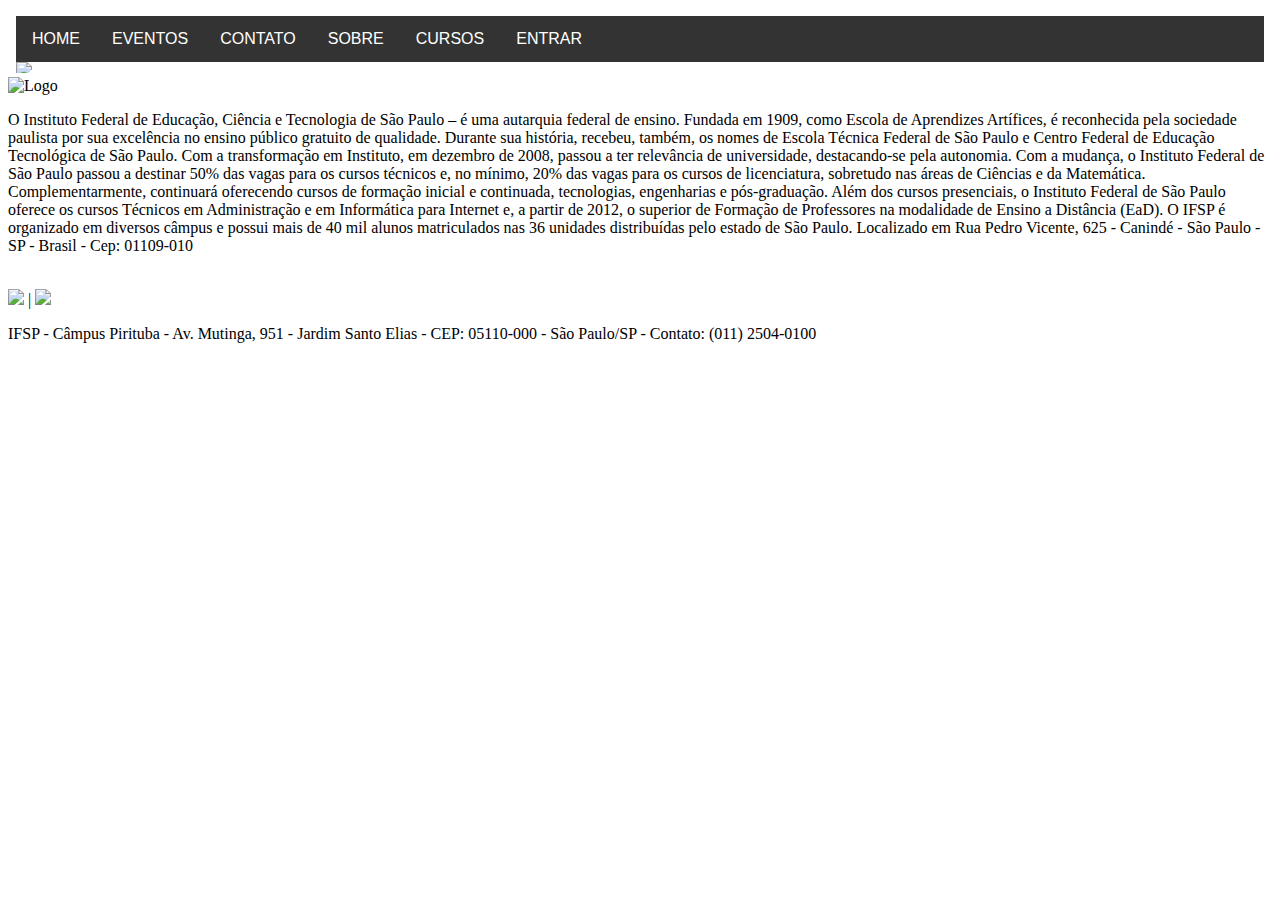
==== sobre.html @ 12d17325 "commit" ====
<!DOCTYPE html>
<html>

<head>
  <meta charset="utf-8">
  <meta name="viewport" content="width=device-width">
  <title>Análise e Desenvolvimento de Sistemas</title>
  <link href="style.css" rel="stylesheet" type="text/css" />
</head>

  <nav>
    <object href="menu.html" width="100%" height="65px" data="menu.html"></object>
  </nav>

<body>
  <img src=https://raw.githubusercontent.com/pwe-redes/pwe_imagens/master/Logo.jpg alt=Logo IFSP height="150">
  <p>O Instituto Federal de Educação, Ciência e Tecnologia de São Paulo – é uma autarquia federal de ensino.

  Fundada em 1909, como Escola de Aprendizes Artífices, é reconhecida pela sociedade paulista por sua excelência no ensino público gratuito de qualidade.

  Durante sua história, recebeu, também, os nomes de Escola Técnica Federal de São Paulo e Centro Federal de Educação Tecnológica de São Paulo. Com a transformação em Instituto, em dezembro de 2008, passou a ter relevância de universidade, destacando-se pela autonomia.

  Com a mudança, o Instituto Federal de São Paulo passou a destinar 50% das vagas para os cursos técnicos e, no mínimo, 20% das vagas para os cursos de licenciatura, sobretudo nas áreas de Ciências e da Matemática. Complementarmente, continuará oferecendo cursos de formação inicial e continuada, tecnologias, engenharias e pós-graduação.

  Além dos cursos presenciais, o Instituto Federal de São Paulo oferece os cursos Técnicos em Administração e em Informática para Internet e, a partir de 2012, o superior de Formação de Professores na modalidade de Ensino a Distância (EaD).

  O IFSP é organizado em diversos câmpus e possui mais de 40 mil alunos matriculados nas 36 unidades distribuídas pelo estado de São Paulo.

  Localizado em Rua Pedro Vicente, 625 - Canindé - São Paulo - SP - Brasil - Cep: 01109-010

</p>
  <br>
  <a href="https://www.facebook.com/ifsppirituba/?locale=pt_BR"><img src="https://raw.githubusercontent.com/pwe-redes/pwe_imagens/master/facebook.png" height="50"></a> |

  <a href="#top"><img src="https://raw.githubusercontent.com/pwe-redes/pwe_imagens/master/MoveTop.png" height="50"></a>

  <p>IFSP - Câmpus Pirituba - Av. Mutinga, 951 - Jardim Santo Elias - CEP: 05110-000 - São Paulo/SP - Contato: (011) 2504-0100</p>
</body>

</html>
---- style.css ----
/* style.css */
html {
  height: 100%;
  width: 100%;
}
img.imagem {
  margin: auto;
  display: block;
  border-radius: 50% 50% 50% 50% / 50% 50% 50% 50%;
}
.caixa {
  border-width: 2px;
  border-style: solid;
  border-color:  black;
}
.main-form {
  width: 100%;
  box-sizing: border-box;
  margin: 0 auto;
  display: block;
  height: 100vh; /* Full viewport height */
  padding: 20px; /* Add padding for spacing */
}
fieldset {
  padding: 20px;
}
label {
  font-size: 1.2em; /* Increase font size */
}
.wrapper {
  display: grid;
  grid-template-columns: repeat(2, 1fr);
  grid-column-gap: 10px;
  grid-row-gap: 1em;
  /* Centraliza verticalmente os elementos */
  align-items: center; 
}
ul li {
    display: inline-block;
}
div.imagem {
  background-color: green;
}
* {box-sizing:border-box}

/* Slideshow container */
.slideshow-container {
  max-width: 1000px;
  position: relative;
  margin: auto;
}

/* Hide the images by default */
.mySlides {
  display: none;
}

/* Next & previous buttons */
.prev, .next {
  cursor: pointer;
  position: absolute;
  top: 50%;
  width: auto;
  margin-top: -22px;
  padding: 16px;
  color: white;
  font-weight: bold;
  font-size: 18px;
  transition: 0.6s ease;
  border-radius: 0 3px 3px 0;
  user-select: none;
}

/* Position the "next button" to the right */
.next {
  right: 0;
  border-radius: 3px 0 0 3px;
}

/* On hover, add a black background color with a little bit see-through */
.prev:hover, .next:hover {
  background-color: rgba(0,0,0,0.8);
}

/* Caption text */
.text {
  color: #f2f2f2;
  font-size: 15px;
  padding: 8px 12px;
  position: absolute;
  bottom: 8px;
  width: 100%;
  text-align: center;
}

/* Number text (1/3 etc) */
.numbertext {
  color: #f2f2f2;
  font-size: 12px;
  padding: 8px 12px;
  position: absolute;
  top: 0;
}

/* The dots/bullets/indicators */
.dot {
  cursor: pointer;
  height: 15px;
  width: 15px;
  margin: 0 2px;
  background-color: #bbb;
  border-radius: 50%;
  display: inline-block;
  transition: background-color 0.6s ease;
}

.active, .dot:hover {
  background-color: #717171;
}

/* Fading animation */
.fade {
  animation-name: fade;
  animation-duration: 1.5s;
}

@keyframes fade {
  from {opacity: .4}
  to {opacity: 1}
}
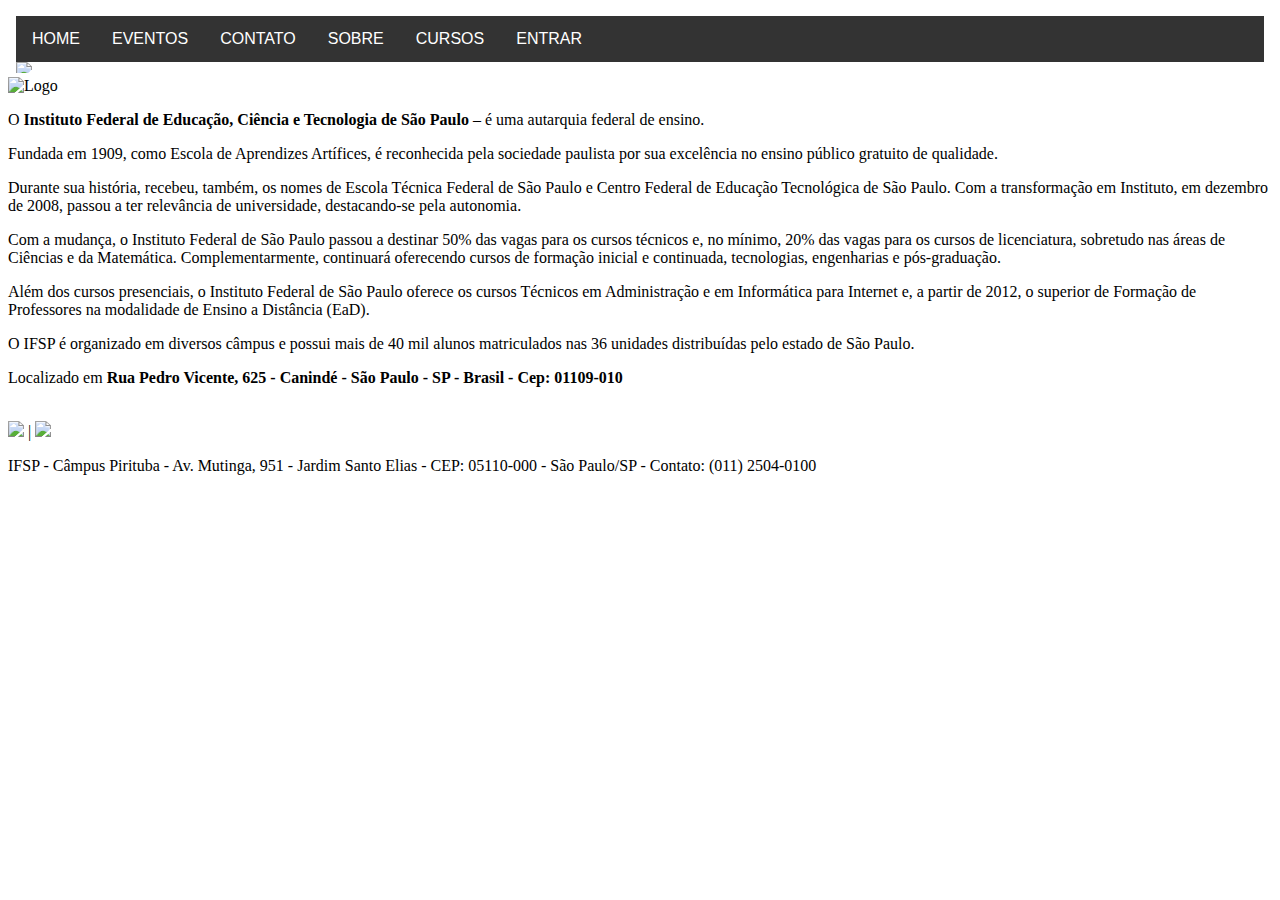
==== commit 242dcd58: "commit2" ====
--- a/sobre.html
+++ b/sobre.html
@@ -14,19 +14,13 @@
 
 <body>
   <img src=https://raw.githubusercontent.com/pwe-redes/pwe_imagens/master/Logo.jpg alt=Logo IFSP height="150">
-  <p>O Instituto Federal de Educação, Ciência e Tecnologia de São Paulo – é uma autarquia federal de ensino.
-
-  Fundada em 1909, como Escola de Aprendizes Artífices, é reconhecida pela sociedade paulista por sua excelência no ensino público gratuito de qualidade.
-
-  Durante sua história, recebeu, também, os nomes de Escola Técnica Federal de São Paulo e Centro Federal de Educação Tecnológica de São Paulo. Com a transformação em Instituto, em dezembro de 2008, passou a ter relevância de universidade, destacando-se pela autonomia.
-
-  Com a mudança, o Instituto Federal de São Paulo passou a destinar 50% das vagas para os cursos técnicos e, no mínimo, 20% das vagas para os cursos de licenciatura, sobretudo nas áreas de Ciências e da Matemática. Complementarmente, continuará oferecendo cursos de formação inicial e continuada, tecnologias, engenharias e pós-graduação.
-
-  Além dos cursos presenciais, o Instituto Federal de São Paulo oferece os cursos Técnicos em Administração e em Informática para Internet e, a partir de 2012, o superior de Formação de Professores na modalidade de Ensino a Distância (EaD).
-
-  O IFSP é organizado em diversos câmpus e possui mais de 40 mil alunos matriculados nas 36 unidades distribuídas pelo estado de São Paulo.
-
-  Localizado em Rua Pedro Vicente, 625 - Canindé - São Paulo - SP - Brasil - Cep: 01109-010
+  <p>O <b>Instituto Federal de Educação, Ciência e Tecnologia de São Paulo </b> – é uma autarquia federal de ensino. </p>
+  <p>Fundada em 1909, como Escola de Aprendizes Artífices, é reconhecida pela sociedade paulista por sua excelência no ensino público gratuito de qualidade.</p> 
+  <p>Durante sua história, recebeu, também, os nomes de Escola Técnica Federal de São Paulo e Centro Federal de Educação Tecnológica de São Paulo. Com a transformação em Instituto, em dezembro de 2008, passou a ter relevância de universidade, destacando-se pela autonomia. </p>
+  <p>Com a mudança, o Instituto Federal de São Paulo passou a destinar 50% das vagas para os cursos técnicos e, no mínimo, 20% das vagas para os cursos de licenciatura, sobretudo nas áreas de Ciências e da Matemática. Complementarmente, continuará oferecendo cursos de formação inicial e continuada, tecnologias, engenharias e pós-graduação. </p>
+  <p>Além dos cursos presenciais, o Instituto Federal de São Paulo oferece os cursos Técnicos em Administração e em Informática para Internet e, a partir de 2012, o superior de Formação de Professores na modalidade de Ensino a Distância (EaD). </p>
+  <p>O IFSP é organizado em diversos câmpus e possui mais de 40 mil alunos matriculados nas 36 unidades distribuídas pelo estado de São Paulo. </p>
+  <p>Localizado em <b>Rua Pedro Vicente, 625 - Canindé - São Paulo - SP - Brasil - Cep: 01109-010</b>
 
 </p>
   <br>
